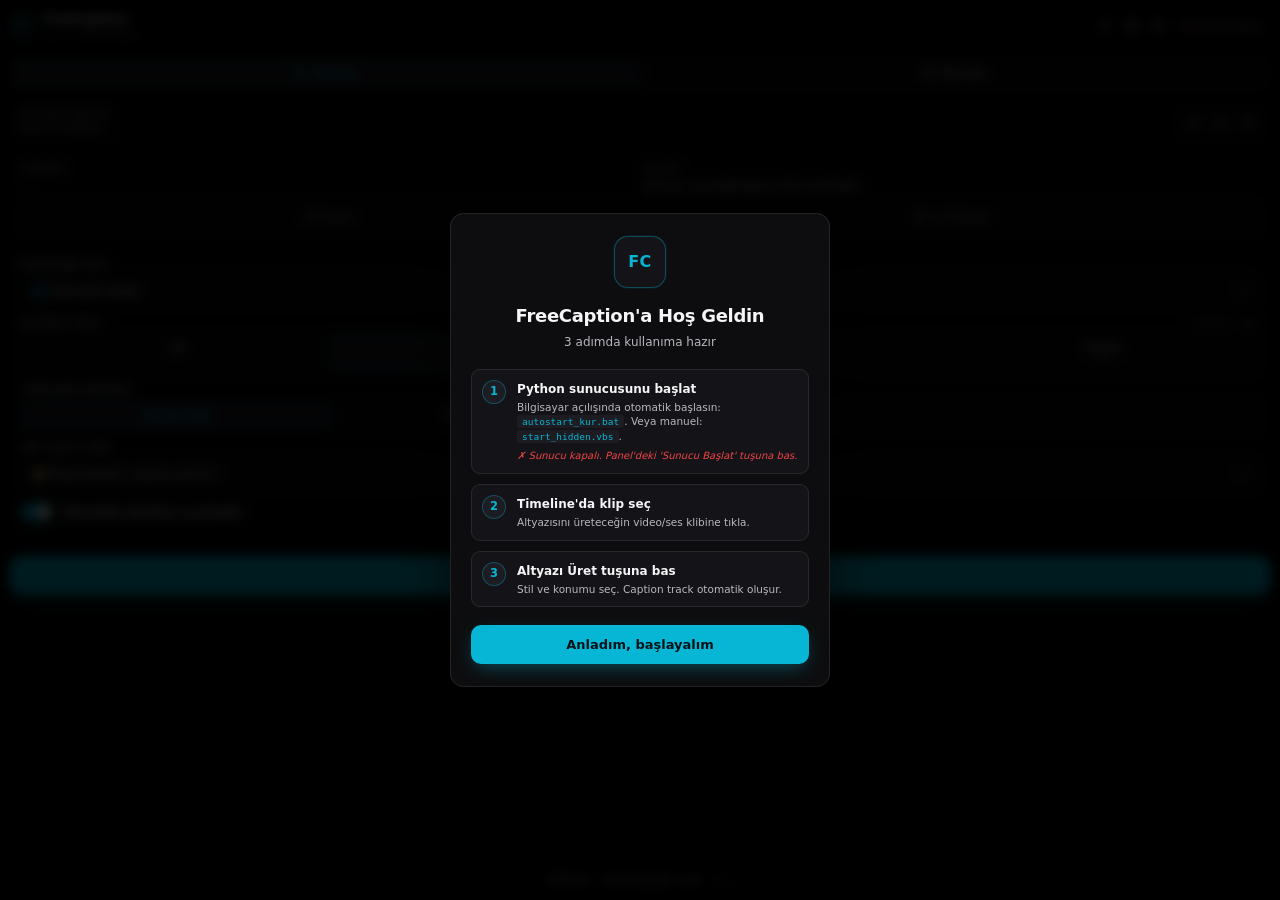
==== cep-plugin/index.html @ e79464dd "feat: FreeCaption v1.0.0 — Premiere Pro Türkçe Whisper altyazı eklentisi İlk kararlı sürüm. Adobe Pr" ====
<!doctype html>
<html lang="tr">
<head>
  <meta charset="utf-8" />
  <title>FreeCaption</title>
  <link rel="stylesheet" href="css/style.css" />
</head>
<body>

  <!-- Onboarding -->
  <div id="onboarding" class="onboarding hidden">
    <div class="onboarding-card">
      <div class="ob-logo">FC</div>
      <h2 class="ob-title">FreeCaption'a Hoş Geldin</h2>
      <p class="ob-sub">3 adımda kullanıma hazır</p>

      <div class="ob-steps">
        <div class="ob-step" id="obStep1">
          <div class="ob-step-num">1</div>
          <div class="ob-step-body">
            <div class="ob-step-title">Python sunucusunu başlat</div>
            <div class="ob-step-desc">Bilgisayar açılışında otomatik başlasın: <code>autostart_kur.bat</code>. Veya manuel: <code>start_hidden.vbs</code>.</div>
            <div class="ob-step-status" id="obStep1Status">Kontrol ediliyor…</div>
          </div>
        </div>
        <div class="ob-step">
          <div class="ob-step-num">2</div>
          <div class="ob-step-body">
            <div class="ob-step-title">Timeline'da klip seç</div>
            <div class="ob-step-desc">Altyazısını üreteceğin video/ses klibine tıkla.</div>
          </div>
        </div>
        <div class="ob-step">
          <div class="ob-step-num">3</div>
          <div class="ob-step-body">
            <div class="ob-step-title">Altyazı Üret tuşuna bas</div>
            <div class="ob-step-desc">Stil ve konumu seç. Caption track otomatik oluşur.</div>
          </div>
        </div>
      </div>

      <button id="obClose" class="ob-cta">Anladım, başlayalım</button>
    </div>
  </div>

  <!-- Ana Panel -->
  <div class="app">

    <!-- Topbar -->
    <header class="topbar">
      <div class="brand">
        <div class="brand-logo">FC</div>
        <div class="brand-text">
          <div class="brand-title">FreeCaption</div>
          <div class="brand-sub">v1.0 · Açık Kaynak</div>
        </div>
      </div>
      <div class="topbar-actions">
        <button id="updateBtn" class="icon-btn" title="Eklentiyi GitHub'dan güncelle">
          <svg width="13" height="13" viewBox="0 0 24 24" fill="none" stroke="currentColor" stroke-width="2.2" stroke-linecap="round" stroke-linejoin="round">
            <polyline points="23 4 23 10 17 10"/>
            <path d="M20.49 15a9 9 0 1 1-2.12-9.36L23 10"/>
          </svg>
        </button>
        <button id="settingsBtn" class="icon-btn" title="Sunucu ayarları (URL + API Key)">
          <svg width="13" height="13" viewBox="0 0 24 24" fill="none" stroke="currentColor" stroke-width="2.2" stroke-linecap="round" stroke-linejoin="round">
            <circle cx="12" cy="12" r="3"/>
            <path d="M19.4 15a1.65 1.65 0 0 0 .33 1.82l.06.06a2 2 0 1 1-2.83 2.83l-.06-.06a1.65 1.65 0 0 0-1.82-.33 1.65 1.65 0 0 0-1 1.51V21a2 2 0 0 1-4 0v-.09A1.65 1.65 0 0 0 9 19.4a1.65 1.65 0 0 0-1.82.33l-.06.06a2 2 0 1 1-2.83-2.83l.06-.06a1.65 1.65 0 0 0 .33-1.82 1.65 1.65 0 0 0-1.51-1H3a2 2 0 0 1 0-4h.09A1.65 1.65 0 0 0 4.6 9a1.65 1.65 0 0 0-.33-1.82l-.06-.06a2 2 0 1 1 2.83-2.83l.06.06a1.65 1.65 0 0 0 1.82.33H9a1.65 1.65 0 0 0 1-1.51V3a2 2 0 0 1 4 0v.09a1.65 1.65 0 0 0 1 1.51 1.65 1.65 0 0 0 1.82-.33l.06-.06a2 2 0 1 1 2.83 2.83l-.06.06a1.65 1.65 0 0 0-.33 1.82V9a1.65 1.65 0 0 0 1.51 1H21a2 2 0 0 1 0 4h-.09a1.65 1.65 0 0 0-1.51 1z"/>
          </svg>
        </button>
        <button id="helpBtn" class="icon-btn" title="Yardım">
          <svg width="14" height="14" viewBox="0 0 24 24" fill="none" stroke="currentColor" stroke-width="2.2" stroke-linecap="round" stroke-linejoin="round">
            <circle cx="12" cy="12" r="10"/>
            <path d="M9.09 9a3 3 0 0 1 5.83 1c0 2-3 3-3 3"/>
            <line x1="12" y1="17" x2="12.01" y2="17"/>
          </svg>
        </button>
        <div id="health" class="health">
          <span class="dot"></span><span id="healthText">…</span>
        </div>
      </div>
    </header>

    <!-- Tab Bar -->
    <nav class="tab-bar">
      <button class="tab-btn is-active" data-tab="create">
        <svg width="13" height="13" viewBox="0 0 24 24" fill="none" stroke="currentColor" stroke-width="2.2" stroke-linecap="round">
          <polygon points="13 2 3 14 12 14 11 22 21 10 12 10 13 2"/>
        </svg>
        Oluştur
      </button>
      <button class="tab-btn" data-tab="style">
        <svg width="13" height="13" viewBox="0 0 24 24" fill="none" stroke="currentColor" stroke-width="2.2" stroke-linecap="round" stroke-linejoin="round">
          <circle cx="13.5" cy="6.5" r=".5"/>
          <circle cx="17.5" cy="10.5" r=".5"/>
          <circle cx="8.5" cy="7.5" r=".5"/>
          <circle cx="6.5" cy="12.5" r=".5"/>
          <path d="M12 2C6.5 2 2 6.5 2 12s4.5 10 10 10c.926 0 1.648-.746 1.648-1.688 0-.437-.18-.835-.437-1.125-.29-.289-.438-.652-.438-1.125a1.64 1.64 0 0 1 1.668-1.668h1.996c3.051 0 5.555-2.503 5.555-5.554C21.965 6.012 17.461 2 12 2z"/>
        </svg>
        Stil Ver
      </button>
    </nav>

    <!-- TAB 1: OLUŞTUR -->
    <div class="tab-panel is-active" id="tab-create">

    <!-- Sunucu kontrol -->
    <section class="card server-card">
      <div class="server-row">
        <div class="server-info">
          <div class="server-label">PYTHON SUNUCU</div>
          <div id="serverStatus" class="server-status">Kontrol ediliyor…</div>
        </div>
        <div class="server-actions">
          <button id="srvStartBtn" class="btn-mini" title="Sunucuyu başlat (start_hidden.vbs)">
            <svg width="11" height="11" viewBox="0 0 24 24" fill="currentColor"><polygon points="5 3 19 12 5 21 5 3"/></svg>
          </button>
          <button id="srvPurgeBtn" class="btn-mini" title="RAM temizle (Whisper'ı unload et)">
            <svg width="11" height="11" viewBox="0 0 24 24" fill="none" stroke="currentColor" stroke-width="2.5">
              <polyline points="3 6 5 6 21 6"/><path d="M19 6l-2 14a2 2 0 0 1-2 2H9a2 2 0 0 1-2-2L5 6"/>
            </svg>
          </button>
          <button id="srvStopBtn" class="btn-mini" title="Sunucuyu kapat">
            <svg width="11" height="11" viewBox="0 0 24 24" fill="currentColor"><rect x="6" y="6" width="12" height="12"/></svg>
          </button>
        </div>
      </div>
    </section>

    <!-- Bilgi kartı -->
    <section class="card sequence-card">
      <div class="info-grid">
        <div class="info-cell">
          <div class="info-label">Sekans</div>
          <div id="seqName" class="info-value">—</div>
        </div>
        <div class="info-cell">
          <div class="info-label">Seçim</div>
          <div id="selInfo" class="info-value">—</div>
        </div>
      </div>
      <div class="row-actions">
        <button id="refreshBtn" class="btn-ghost">
          <svg width="12" height="12" viewBox="0 0 24 24" fill="none" stroke="currentColor" stroke-width="2.5" stroke-linecap="round" stroke-linejoin="round">
            <polyline points="23 4 23 10 17 10"/>
            <path d="M20.49 15a9 9 0 1 1-2.12-9.36L23 10"/>
          </svg>
          Yenile
        </button>
        <button id="clearCaptionBtn" class="btn-ghost">
          <svg width="12" height="12" viewBox="0 0 24 24" fill="none" stroke="currentColor" stroke-width="2.5" stroke-linecap="round" stroke-linejoin="round">
            <polyline points="3 6 5 6 21 6"/>
            <path d="M19 6l-2 14a2 2 0 0 1-2 2H9a2 2 0 0 1-2-2L5 6"/>
          </svg>
          C1 Temizle
        </button>
      </div>
    </section>

    <!-- Ayarlar -->
    <section class="card">
      <div class="field">
        <label class="field-label">Konuşma Dili</label>
        <select id="language">
          <option value="auto" selected>🌐 Otomatik tespit</option>
          <optgroup label="Sık kullanılan">
            <option value="tr">Türkçe</option>
            <option value="en">English</option>
            <option value="de">Deutsch</option>
            <option value="es">Español</option>
            <option value="fr">Français</option>
            <option value="it">Italiano</option>
            <option value="ru">Русский</option>
            <option value="ar">العربية</option>
            <option value="zh">中文</option>
            <option value="ja">日本語</option>
            <option value="ko">한국어</option>
            <option value="pt">Português</option>
          </optgroup>
          <optgroup label="Diğer diller">
            <option value="af">Afrikaans</option>
            <option value="am">አማርኛ (Amharic)</option>
            <option value="as">অসমীয়া (Assamese)</option>
            <option value="az">Azərbaycanca</option>
            <option value="ba">Башҡортса (Bashkir)</option>
            <option value="be">Беларуская</option>
            <option value="bg">Български</option>
            <option value="bn">বাংলা (Bengali)</option>
            <option value="bo">བོད་སྐད་ (Tibetan)</option>
            <option value="br">Brezhoneg</option>
            <option value="bs">Bosanski</option>
            <option value="ca">Català</option>
            <option value="cs">Čeština</option>
            <option value="cy">Cymraeg</option>
            <option value="da">Dansk</option>
            <option value="el">Ελληνικά</option>
            <option value="et">Eesti</option>
            <option value="eu">Euskara</option>
            <option value="fa">فارسی</option>
            <option value="fi">Suomi</option>
            <option value="fo">Føroyskt</option>
            <option value="gl">Galego</option>
            <option value="gu">ગુજરાતી (Gujarati)</option>
            <option value="ha">Hausa</option>
            <option value="haw">ʻŌlelo Hawaiʻi</option>
            <option value="he">עברית</option>
            <option value="hi">हिन्दी</option>
            <option value="hr">Hrvatski</option>
            <option value="ht">Kreyòl ayisyen</option>
            <option value="hu">Magyar</option>
            <option value="hy">Հայերեն</option>
            <option value="id">Bahasa Indonesia</option>
            <option value="is">Íslenska</option>
            <option value="jw">Basa Jawa</option>
            <option value="ka">ქართული</option>
            <option value="kk">Қазақша</option>
            <option value="km">ខ្មែរ (Khmer)</option>
            <option value="kn">ಕನ್ನಡ (Kannada)</option>
            <option value="la">Latina</option>
            <option value="lb">Lëtzebuergesch</option>
            <option value="ln">Lingála</option>
            <option value="lo">ລາວ (Lao)</option>
            <option value="lt">Lietuvių</option>
            <option value="lv">Latviešu</option>
            <option value="mg">Malagasy</option>
            <option value="mi">Māori</option>
            <option value="mk">Македонски</option>
            <option value="ml">മലയാളം (Malayalam)</option>
            <option value="mn">Монгол</option>
            <option value="mr">मराठी (Marathi)</option>
            <option value="ms">Bahasa Melayu</option>
            <option value="mt">Malti</option>
            <option value="my">ဗမာ (Burmese)</option>
            <option value="ne">नेपाली</option>
            <option value="nl">Nederlands</option>
            <option value="nn">Nynorsk</option>
            <option value="no">Norsk</option>
            <option value="oc">Occitan</option>
            <option value="pa">ਪੰਜਾਬੀ (Punjabi)</option>
            <option value="pl">Polski</option>
            <option value="ps">پښتو (Pashto)</option>
            <option value="ro">Română</option>
            <option value="sa">संस्कृतम् (Sanskrit)</option>
            <option value="sd">سنڌي (Sindhi)</option>
            <option value="si">සිංහල (Sinhala)</option>
            <option value="sk">Slovenčina</option>
            <option value="sl">Slovenščina</option>
            <option value="sn">chiShona</option>
            <option value="so">Soomaali</option>
            <option value="sq">Shqip</option>
            <option value="sr">Српски</option>
            <option value="su">Basa Sunda</option>
            <option value="sv">Svenska</option>
            <option value="sw">Kiswahili</option>
            <option value="ta">தமிழ் (Tamil)</option>
            <option value="te">తెలుగు (Telugu)</option>
            <option value="tg">Тоҷикӣ (Tajik)</option>
            <option value="th">ไทย</option>
            <option value="tk">Türkmençe</option>
            <option value="tl">Tagalog</option>
            <option value="tt">Татарча</option>
            <option value="uk">Українська</option>
            <option value="ur">اردو</option>
            <option value="uz">Oʻzbekcha</option>
            <option value="vi">Tiếng Việt</option>
            <option value="yi">ייִדיש</option>
            <option value="yo">Yorùbá</option>
            <option value="yue">粵語 (Cantonese)</option>
          </optgroup>
        </select>
      </div>

      <div class="field">
        <label class="field-label">
          Altyazı Stili
          <span class="field-hint">karakter / satır</span>
        </label>
        <div class="seg-row" id="styleSeg">
          <button type="button" class="seg" data-chars="18">18</button>
          <button type="button" class="seg is-active" data-chars="22">Kısa<small>22</small></button>
          <button type="button" class="seg" data-chars="28">Orta<small>28</small></button>
          <button type="button" class="seg" data-chars="35">Geniş<small>35</small></button>
        </div>
      </div>

      <div class="field">
        <label class="field-label">Timeline Konumu</label>
        <div class="seg-row" id="placementSeg">
          <button type="button" class="seg is-active" data-mode="sequence_start">Sekans Başı</button>
          <button type="button" class="seg" data-mode="playhead">İmleç Konumu</button>
        </div>
      </div>

      <div class="field">
        <label class="field-label">SRT Çıktı Yeri</label>
        <select id="outputDirMode">
          <option value="project" selected>📁 Proje klasörü (.prproj yanına)</option>
          <option value="default">📂 FreeCaption/output klasörü</option>
          <option value="custom">🗂 Özel klasör seç…</option>
        </select>
        <div id="customDirRow" class="custom-dir-row hidden">
          <input type="text" id="customDirInput" placeholder="C:\Users\...\MyFolder" />
          <button type="button" id="customDirBtn" class="btn-mini-icon" title="Klasör seç">📁</button>
        </div>
      </div>

      <label class="toggle">
        <input type="checkbox" id="autoPlace" checked />
        <span class="toggle-track"><span class="toggle-thumb"></span></span>
        <span class="toggle-label">
          <strong>Otomatik timeline'a yerleştir</strong>
        </span>
      </label>
    </section>

    <!-- Ana CTA (sticky) -->
    <div class="cta-sticky">
      <button id="generateBtn" class="btn-primary">
        <svg width="16" height="16" viewBox="0 0 24 24" fill="none" stroke="currentColor" stroke-width="2.2" stroke-linecap="round" stroke-linejoin="round">
          <polygon points="13 2 3 14 12 14 11 22 21 10 12 10 13 2"/>
        </svg>
        <span>Altyazı Üret</span>
      </button>
    </div>

    <!-- İş durumu -->
    <section id="jobBox" class="card job-card hidden">
      <div class="job-head">
        <div id="jobName" class="job-name">—</div>
        <div id="jobStatus" class="badge">—</div>
      </div>
      <div id="jobStage" class="job-stage">—</div>
      <div class="bar"><div id="bar" class="bar-fill"></div></div>
      <div id="jobError" class="error hidden"></div>
    </section>

    </div><!-- /TAB 1 -->

    <!-- TAB 2: STİL VER -->
    <div class="tab-panel" id="tab-style">

      <!-- SRT kaynak -->
      <section class="card">
        <label class="field-label">SRT Kaynağı</label>
        <div class="row-actions">
          <button id="loadFromLastBtn" class="btn-ghost">
            <svg width="12" height="12" viewBox="0 0 24 24" fill="none" stroke="currentColor" stroke-width="2.5" stroke-linecap="round">
              <path d="M21 15v4a2 2 0 0 1-2 2H5a2 2 0 0 1-2-2v-4"/>
              <polyline points="17 8 12 3 7 8"/>
              <line x1="12" y1="3" x2="12" y2="15"/>
            </svg>
            Son üretilen SRT'yi yükle
          </button>
          <button id="loadFromFileBtn" class="btn-ghost">
            <svg width="12" height="12" viewBox="0 0 24 24" fill="none" stroke="currentColor" stroke-width="2.5" stroke-linecap="round">
              <path d="M13 2H6a2 2 0 0 0-2 2v16a2 2 0 0 0 2 2h12a2 2 0 0 0 2-2V9z"/>
              <polyline points="13 2 13 9 20 9"/>
            </svg>
            Dosya seç…
          </button>
        </div>
        <div id="srtInfo" class="srt-info">
          <span class="srt-info-dim">SRT yüklenmedi · Tab 1'de üretin veya dosya seçin</span>
        </div>
      </section>

      <!-- Hazır presetler -->
      <section class="card">
        <label class="field-label">Hazır Stil</label>
        <div class="preset-grid">
          <button class="preset-btn" data-preset="tiktok">
            <strong>TikTok</strong>
            <small>Sarı karaoke</small>
          </button>
          <button class="preset-btn" data-preset="classic">
            <strong>Klasik</strong>
            <small>Beyaz + arka plan</small>
          </button>
          <button class="preset-btn" data-preset="minimal">
            <strong>Minimal</strong>
            <small>Sade fade</small>
          </button>
          <button class="preset-btn" data-preset="bold">
            <strong>Kalın</strong>
            <small>Pop scale</small>
          </button>
        </div>
      </section>

      <!-- Canvas Preview (sticky) - Aspect toggle ile tek büyük canvas -->
      <section class="card preview-card sticky-preview">
        <div class="preview-head">
          <div class="aspect-seg" id="aspectSeg" role="tablist" aria-label="Önizleme oranı">
            <button class="aspect-btn is-active" data-aspect="16:9" title="Yatay">
              <svg width="14" height="10" viewBox="0 0 16 9" fill="none" stroke="currentColor" stroke-width="1.5"><rect x="0.5" y="0.5" width="15" height="8" rx="1"/></svg>
              <span>16:9</span>
            </button>
            <button class="aspect-btn" data-aspect="9:16" title="Dikey">
              <svg width="9" height="14" viewBox="0 0 9 16" fill="none" stroke="currentColor" stroke-width="1.5"><rect x="0.5" y="0.5" width="8" height="15" rx="1"/></svg>
              <span>9:16</span>
            </button>
          </div>
          <div class="preview-controls">
            <button id="previewPlayBtn" class="btn-ghost btn-icon-only" title="Oynat/Duraklat">
              <svg id="playIcon" width="10" height="10" viewBox="0 0 24 24" fill="currentColor"><polygon points="5 3 19 12 5 21 5 3"/></svg>
            </button>
            <input id="previewTime" type="range" min="0" max="100" value="0" step="0.1" />
            <span id="previewTimeLabel" class="preview-time">0:00</span>
          </div>
        </div>
        <div class="preview-frame preview-single" id="previewFrame">
          <canvas id="previewCanvas" width="1920" height="1080"></canvas>
          <div class="frame-handle" id="frameHandleH" title="Sürükleyerek pozisyon ayarla"></div>
        </div>
      </section>

      <!-- Animasyon -->
      <section class="card">
        <label class="field-label">Animasyon</label>
        <div class="anim-grid" id="animPresetSeg">
          <button class="anim-btn is-active" data-preset="karaoke">
            <strong>Karaoke</strong><small>Vurgulu</small>
          </button>
          <button class="anim-btn" data-preset="fade">
            <strong>Fade</strong><small>Yumuşak</small>
          </button>
          <button class="anim-btn" data-preset="pop">
            <strong>Pop</strong><small>Scale</small>
          </button>
          <button class="anim-btn" data-preset="typewriter">
            <strong>Type</strong><small>Sıralı</small>
          </button>
          <button class="anim-btn" data-preset="bounce">
            <strong>Bounce</strong><small>Zıplama</small>
          </button>
        </div>
        <label class="field-label" style="margin-top:10px">Vurgu Rengi (Karaoke)</label>
        <input type="color" id="highlightColor" value="#06b6d4" class="color-input" />
      </section>

      <!-- Font ayarları -->
      <section class="card">
        <label class="field-label">Yazı</label>
        <div class="field-row">
          <div class="field-col">
            <small class="field-mini-label">Font</small>
            <div class="combobox" id="fontCombo">
              <input type="text" id="styleFontFamily" value="Inter" placeholder="Font seç veya ara…" autocomplete="off" spellcheck="false" />
              <button type="button" class="combo-toggle" id="fontComboToggle" aria-label="Liste aç">
                <svg width="10" height="10" viewBox="0 0 24 24" fill="none" stroke="currentColor" stroke-width="2.5" stroke-linecap="round" stroke-linejoin="round"><polyline points="6 9 12 15 18 9"/></svg>
              </button>
              <ul class="combo-list hidden" id="fontComboList" role="listbox"></ul>
            </div>
          </div>
          <div class="field-col" style="max-width:90px">
            <small class="field-mini-label">Boyut</small>
            <input id="styleFontSize" type="number" min="20" max="200" value="64" step="2" />
          </div>
          <div class="field-col" style="max-width:90px">
            <small class="field-mini-label">Ağırlık</small>
            <select id="styleFontWeight">
              <option value="400">400</option>
              <option value="500">500</option>
              <option value="600">600</option>
              <option value="700">700</option>
              <option value="800" selected>800</option>
              <option value="900">900</option>
            </select>
          </div>
        </div>
        <div class="field-row" style="margin-top:10px">
          <div class="field-col">
            <small class="field-mini-label">Renk</small>
            <input type="color" id="styleTextColor" value="#ffffff" class="color-input" />
          </div>
          <div class="field-col">
            <small class="field-mini-label">Dönüşüm</small>
            <select id="styleTextTransform">
              <option value="none" selected>Normal</option>
              <option value="uppercase">BÜYÜK HARF</option>
              <option value="lowercase">küçük harf</option>
            </select>
          </div>
        </div>
      </section>

      <!-- Stroke -->
      <section class="card collapsible">
        <button class="section-head" data-target="strokeBody">
          <label class="toggle inline-toggle" onclick="event.stopPropagation()">
            <input type="checkbox" id="strokeEnabled" checked />
            <span class="toggle-track"><span class="toggle-thumb"></span></span>
          </label>
          <strong>Çerçeve (Stroke)</strong>
          <span class="chevron">▾</span>
        </button>
        <div id="strokeBody" class="section-body">
          <div class="field-row">
            <div class="field-col" style="max-width:90px">
              <small class="field-mini-label">Renk</small>
              <input type="color" id="strokeColor" value="#000000" class="color-input" />
            </div>
            <div class="field-col" style="max-width:90px">
              <small class="field-mini-label">Kalınlık</small>
              <input id="strokeWidth" type="number" min="0" max="20" value="4" />
            </div>
            <div class="field-col">
              <small class="field-mini-label">Opaklık <span id="strokeOpacityVal" class="slider-val">100%</span></small>
              <input id="strokeOpacity" type="range" min="0" max="1" step="0.05" value="1" class="slider" />
            </div>
          </div>
        </div>
      </section>

      <!-- Shadow -->
      <section class="card collapsible">
        <button class="section-head" data-target="shadowBody">
          <label class="toggle inline-toggle" onclick="event.stopPropagation()">
            <input type="checkbox" id="shadowEnabled" checked />
            <span class="toggle-track"><span class="toggle-thumb"></span></span>
          </label>
          <strong>Gölge</strong>
          <span class="chevron">▾</span>
        </button>
        <div id="shadowBody" class="section-body">
          <div class="field-row">
            <div class="field-col" style="max-width:90px">
              <small class="field-mini-label">Renk</small>
              <input type="color" id="shadowColor" value="#000000" class="color-input" />
            </div>
            <div class="field-col" style="max-width:90px">
              <small class="field-mini-label">Blur</small>
              <input id="shadowBlur" type="number" min="0" max="50" value="8" />
            </div>
            <div class="field-col" style="max-width:80px">
              <small class="field-mini-label">Y</small>
              <input id="shadowOffsetY" type="number" min="-50" max="50" value="2" />
            </div>
          </div>
          <div class="field-row" style="margin-top:8px">
            <div class="field-col">
              <small class="field-mini-label">Opaklık <span id="shadowOpacityVal" class="slider-val">60%</span></small>
              <input id="shadowOpacity" type="range" min="0" max="1" step="0.05" value="0.6" class="slider" />
            </div>
          </div>
        </div>
      </section>

      <!-- Background -->
      <section class="card collapsible">
        <button class="section-head" data-target="bgBody">
          <label class="toggle inline-toggle" onclick="event.stopPropagation()">
            <input type="checkbox" id="backgroundEnabled" />
            <span class="toggle-track"><span class="toggle-thumb"></span></span>
          </label>
          <strong>Arka Plan</strong>
          <span class="chevron">▾</span>
        </button>
        <div id="bgBody" class="section-body">
          <div class="field-row">
            <div class="field-col" style="max-width:90px">
              <small class="field-mini-label">Renk</small>
              <input type="color" id="backgroundColor" value="#000000" class="color-input" />
            </div>
            <div class="field-col">
              <small class="field-mini-label">Opaklık <span id="backgroundOpacityVal" class="slider-val">55%</span></small>
              <input id="backgroundOpacity" type="range" min="0" max="1" step="0.05" value="0.55" class="slider" />
            </div>
          </div>
          <div class="field-row" style="margin-top:8px">
            <div class="field-col">
              <small class="field-mini-label">Padding <span id="backgroundPaddingVal" class="slider-val">18px</span></small>
              <input id="backgroundPadding" type="range" min="0" max="60" step="1" value="18" class="slider" />
            </div>
            <div class="field-col">
              <small class="field-mini-label">Köşe <span id="backgroundRadiusVal" class="slider-val">12px</span></small>
              <input id="backgroundRadius" type="range" min="0" max="50" step="1" value="12" class="slider" />
            </div>
          </div>
        </div>
      </section>

      <!-- Pozisyon -->
      <section class="card">
        <label class="field-label">Pozisyon</label>

        <!-- Hızlı presetler -->
        <div class="pos-preset-grid">
          <button class="pos-preset" data-y="0.10" title="Üst (Reels üstü)">
            <span class="pos-icon"><span class="pos-bar" style="top:10%"></span></span>
            <small>Üst</small>
          </button>
          <button class="pos-preset" data-y="0.28" title="Orta-Üst">
            <span class="pos-icon"><span class="pos-bar" style="top:28%"></span></span>
            <small>Üst-Orta</small>
          </button>
          <button class="pos-preset" data-y="0.50" title="Tam Orta">
            <span class="pos-icon"><span class="pos-bar" style="top:50%"></span></span>
            <small>Orta</small>
          </button>
          <button class="pos-preset" data-y="0.72" title="Orta-Alt">
            <span class="pos-icon"><span class="pos-bar" style="top:72%"></span></span>
            <small>Alt-Orta</small>
          </button>
          <button class="pos-preset is-active" data-y="0.85" title="Alt (Standart)">
            <span class="pos-icon"><span class="pos-bar" style="top:85%"></span></span>
            <small>Alt</small>
          </button>
          <button class="pos-preset" data-y="0.92" title="Çok Alt (Safe area)">
            <span class="pos-icon"><span class="pos-bar" style="top:92%"></span></span>
            <small>En Alt</small>
          </button>
        </div>

        <!-- İnce ayar slider'ları -->
        <div class="field-row" style="margin-top:14px">
          <div class="field-col">
            <small class="field-mini-label">Dikey konum <span id="positionYVal" class="slider-val">85%</span></small>
            <input id="positionY" type="range" min="0" max="1" step="0.01" value="0.85" class="slider" />
          </div>
        </div>
        <div class="field-row" style="margin-top:8px">
          <div class="field-col">
            <small class="field-mini-label">Yatay konum <span id="positionXVal" class="slider-val">50%</span></small>
            <input id="positionX" type="range" min="0" max="1" step="0.01" value="0.5" class="slider" />
          </div>
          <div class="field-col" style="max-width:110px">
            <small class="field-mini-label">Hizala</small>
            <select id="textAlign">
              <option value="left">Sol</option>
              <option value="center" selected>Orta</option>
              <option value="right">Sağ</option>
            </select>
          </div>
        </div>

        <p class="field-hint" style="margin-top:10px">
          💡 Önizleme alanındaki yatay <b>tutamağı</b> sürükleyerek de pozisyon ayarlayabilirsin.
        </p>
      </section>

      <!-- Export FPS Seçimi -->
      <section class="card collapsible">
        <button class="section-head" data-target="exportFpsBody">
          <strong>PNG İmport FPS</strong>
          <span class="chevron">▾</span>
        </button>
        <div id="exportFpsBody" class="section-body">
          <div class="field-row">
            <div class="field-col">
              <small class="field-mini-label">Frame Rate (Premiere preference ile EŞLEŞMELİ)</small>
              <select id="exportFps">
                <option value="auto">Otomatik (sekans fps)</option>
                <option value="23.976">23.976</option>
                <option value="24">24</option>
                <option value="25">25</option>
                <option value="29.97">29.97</option>
                <option value="30" selected>30</option>
                <option value="50">50</option>
                <option value="59.94">59.94</option>
                <option value="60">60</option>
              </select>
            </div>
          </div>
          <p class="field-hint">
            ⚠ Premiere'in PNG dizisi default fps'i ile <b>aynı olmalı</b>.<br>
            Kontrol: <b>Edit → Preferences → Media → Indeterminate Media Timebase</b>.<br>
            Eşleşmezse altyazılar zamanla kayar (çoğu Premiere'de default 25).
          </p>
        </div>
      </section>

      <!-- Export (sticky) -->
      <div class="cta-sticky">
        <button id="exportBtn" class="btn-primary" disabled>
          <svg width="16" height="16" viewBox="0 0 24 24" fill="none" stroke="currentColor" stroke-width="2.2" stroke-linecap="round" stroke-linejoin="round">
            <path d="M21 15v4a2 2 0 0 1-2 2H5a2 2 0 0 1-2-2v-4"/>
            <polyline points="7 10 12 15 17 10"/>
            <line x1="12" y1="15" x2="12" y2="3"/>
          </svg>
          <span>PNG Sequence Export</span>
        </button>
        <div id="exportInfo" class="export-info hidden"></div>
      </div>

    </div><!-- /TAB 2 -->

    <!-- Footer -->
    <footer class="foot">
      <a href="https://github.com/emrekazak/FreeCaption" id="ghLink" class="foot-link">GitHub</a>
      <span class="sep">·</span>
      <a href="https://emrekazak.com" id="webLink" class="foot-link">emrekazak.com</a>
      <span class="sep">·</span>
      <span class="foot-version">v1.0</span>
    </footer>

  </div>

  <script src="js/CSInterface.js"></script>
  <script src="js/style/defaults.js"></script>
  <script src="js/style/parser.js"></script>
  <script src="js/style/renderer.js"></script>
  <script src="js/app.js"></script>
  <script src="js/style/tab-style.js"></script>
</body>
</html>
---- cep-plugin/css/style.css ----
/* FreeCaption - CEP Panel
   Premium dark UI · v1.0
   Tasarım dili: sade, profesyonel, hızlı erişim. */

* { box-sizing: border-box; margin: 0; padding: 0; }

:root {
  --bg-0: #000000;
  --bg-1: #0d0d0f;
  --bg-2: #141418;
  --bg-3: #1c1c22;
  --border: rgba(255,255,255,0.09);
  --border-hover: rgba(255,255,255,0.18);
  --text: #f5f5f7;
  --text-dim: #b8b8c0;          /* gri yerine daha açık - okunaklı */
  --text-faint: #8a8a93;        /* eski text-dim seviyesi */
  /* Tek accent: cyan. Mor kaldirildi. */
  --accent-1: #06b6d4;
  --accent-2: #06b6d4;
  --accent-soft: rgba(6,182,212,0.12);
  --success: #22c55e;
  --warning: #eab308;
  --error: #ef4444;
}

html, body {
  height: 100%;
  background: var(--bg-0);
  color: var(--text);
  font-family: "Inter", -apple-system, "Segoe UI", system-ui, sans-serif;
  font-size: 12.5px;
  line-height: 1.5;
  overflow: hidden;
  -webkit-font-smoothing: antialiased;
}

/* === APP === */
.app {
  display: flex;
  flex-direction: column;
  height: 100vh;
  padding: 10px;
  gap: 8px;
  overflow-y: auto;
  overflow-x: hidden;
  background: var(--bg-0);
}

/* === TOPBAR === */
.topbar {
  display: flex;
  align-items: center;
  justify-content: space-between;
  padding-bottom: 6px;
  border-bottom: 1px solid var(--border);
}
.brand { display: flex; align-items: center; gap: 8px; min-width: 0; }
.brand-logo {
  width: 26px; height: 26px;
  border-radius: 7px;
  background: var(--bg-2);
  border: 1px solid rgba(6,182,212,0.35);
  display: flex; align-items: center; justify-content: center;
  font-weight: 700;
  font-size: 10px;
  color: #06b6d4;
  letter-spacing: 0.3px;
  box-shadow:
    0 0 0 1px rgba(6,182,212,0.1),
    inset 0 1px 0 rgba(255,255,255,0.04);
}
.brand-text { min-width: 0; }
.brand-title { font-weight: 700; font-size: 12.5px; letter-spacing: -0.1px; }
.brand-sub {
  font-size: 8.5px;
  color: var(--text-faint);
  text-transform: uppercase;
  letter-spacing: 0.08em;
  margin-top: 0px;
}

.topbar-actions { display: flex; align-items: center; gap: 5px; }
.icon-btn {
  width: 22px; height: 22px;
  border-radius: 50%;
  background: transparent;
  border: 1px solid var(--border);
  color: var(--text-dim);
  font-size: 11px;
  cursor: pointer;
  font-family: inherit;
  display: flex; align-items: center; justify-content: center;
  transition: all 0.15s ease;
}
.icon-btn:hover {
  border-color: var(--accent-1);
  color: var(--text);
  background: rgba(6,182,212,0.18);
}

.health {
  display: inline-flex;
  align-items: center;
  gap: 5px;
  font-size: 9.5px;
  color: var(--text-dim);
  white-space: nowrap;
  padding: 3px 8px;
  border: 1px solid var(--border);
  border-radius: 999px;
  background: rgba(255,255,255,0.02);
}
.health .dot {
  width: 6px; height: 6px;
  border-radius: 50%;
  background: var(--text-faint);
  transition: all 0.2s ease;
}
.health.ok .dot { background: var(--success); box-shadow: 0 0 8px rgba(34,197,94,0.7); }
.health.err .dot { background: var(--error); }

/* === CARD === */
.card {
  background: rgba(255,255,255,0.025);
  border: 1px solid var(--border);
  border-radius: 10px;
  padding: 9px 10px;
  transition: border-color 0.15s ease;
}
.card:hover { border-color: var(--border-hover); }
.card + .card { /* otomatik küçük dikey aralık */ }

.sequence-card .info-grid {
  display: grid;
  grid-template-columns: 1fr 1fr;
  gap: 8px;
  margin-bottom: 7px;
}
.info-cell { min-width: 0; }
.info-label {
  font-size: 9px;
  text-transform: uppercase;
  letter-spacing: 0.08em;
  color: var(--text-faint);
  margin-bottom: 2px;
  font-weight: 600;
}
.info-value {
  font-size: 11.5px;
  font-weight: 500;
  color: var(--text);
  overflow: hidden;
  text-overflow: ellipsis;
  white-space: nowrap;
}

.row-actions { display: flex; gap: 6px; }
.btn-ghost {
  flex: 1;
  display: inline-flex; align-items: center; justify-content: center;
  gap: 6px;
  background: var(--bg-1);
  border: 1px solid var(--border);
  color: var(--text-dim);
  font-size: 10.5px;
  font-family: inherit;
  font-weight: 500;
  padding: 7px 10px;
  border-radius: 8px;
  cursor: pointer;
  transition: all 0.18s cubic-bezier(0.4, 0, 0.2, 1);
  position: relative;
  overflow: hidden;
}
.btn-ghost::before {
  content: "";
  position: absolute;
  inset: 0;
  background: linear-gradient(135deg, rgba(6,182,212,0.18), rgba(6,182,212,0.08));
  opacity: 0;
  transition: opacity 0.18s ease;
}
.btn-ghost:hover {
  border-color: rgba(6,182,212,0.18);
  color: var(--text);
  transform: translateY(-1px);
  box-shadow: 0 4px 12px -2px rgba(6,182,212,0.18);
}
.btn-ghost:hover::before { opacity: 1; }
.btn-ghost:active { transform: translateY(0); }
.btn-ghost svg { flex-shrink: 0; position: relative; z-index: 1; }
.btn-ghost > * { position: relative; z-index: 1; }

/* === FORM === */
.field { margin-bottom: 10px; }
.field:last-child { margin-bottom: 0; }
.field-label {
  display: flex;
  align-items: baseline;
  justify-content: space-between;
  font-size: 9.5px;
  text-transform: uppercase;
  letter-spacing: 0.08em;
  color: var(--text-dim);
  margin-bottom: 4px;
  font-weight: 600;
}
.field-hint {
  font-size: 9px;
  color: var(--text-faint);
  font-weight: 500;
  text-transform: none;
  letter-spacing: 0;
}

select {
  width: 100%;
  background: var(--bg-1);
  color: var(--text);
  border: 1px solid var(--border);
  padding: 7px 10px;
  border-radius: 7px;
  font-size: 11.5px;
  font-family: inherit;
  font-weight: 500;
  outline: none;
  cursor: pointer;
  appearance: none;
  background-image: url("data:image/svg+xml;charset=UTF-8,%3csvg xmlns='http://www.w3.org/2000/svg' viewBox='0 0 24 24' fill='none' stroke='%239098a8' stroke-width='2.5' stroke-linecap='round'%3e%3cpath d='M6 9l6 6 6-6'/%3e%3c/svg%3e");
  background-repeat: no-repeat;
  background-position: right 10px center;
  background-size: 12px;
  padding-right: 32px;
  transition: all 0.15s ease;
}
select:hover { border-color: rgba(6,182,212,0.18); }
select:focus {
  border-color: var(--accent-1);
  box-shadow: 0 0 0 3px rgba(6,182,212,0.18);
}
select option { background: var(--bg-1); color: var(--text); }

/* === SEGMENTED PICKER === */
.seg-row {
  display: grid;
  grid-template-columns: repeat(4, 1fr);
  gap: 3px;
  background: var(--bg-1);
  border: 1px solid var(--border);
  border-radius: 7px;
  padding: 2px;
}
.seg {
  background: transparent;
  border: 0;
  color: var(--text-dim);
  font-size: 10.5px;
  font-family: inherit;
  font-weight: 600;
  cursor: pointer;
  padding: 5px 3px;
  border-radius: 5px;
  transition: all 0.15s ease;
  display: flex;
  flex-direction: column;
  align-items: center;
  gap: 0px;
  line-height: 1.1;
}
.seg small { font-size: 8.5px; font-weight: 500; opacity: 0.7; }
.seg:hover { color: var(--text); background: rgba(255,255,255,0.05); }
.seg.is-active {
  background: var(--bg-3);
  color: #06b6d4;
  border: 1px solid rgba(6,182,212,0.4);
  box-shadow:
    0 0 0 1px rgba(6,182,212,0.15),
    inset 0 1px 0 rgba(255,255,255,0.04);
}
.seg.is-active small { opacity: 0.7; color: #06b6d4; }

.hint-row {
  display: flex;
  align-items: center;
  gap: 6px;
  margin-top: 7px;
  font-size: 10px;
  color: var(--text-faint);
  line-height: 1.4;
}
.hint-row .ic { color: var(--accent-1); font-size: 8px; }
.hint-bullet {
  width: 5px; height: 5px;
  border-radius: 50%;
  background: linear-gradient(135deg, var(--accent-1), var(--accent-2));
  flex-shrink: 0;
  box-shadow: 0 0 6px rgba(6,182,212,0.18);
}

/* Custom dir row */
.custom-dir-row {
  display: flex;
  gap: 6px;
  margin-top: 6px;
}
.custom-dir-row input {
  flex: 1;
  background: var(--bg-1);
  color: var(--text);
  border: 1px solid var(--border);
  padding: 8px 10px;
  border-radius: 8px;
  font-size: 11px;
  font-family: inherit;
  outline: none;
  transition: border-color 0.15s ease;
}
.custom-dir-row input:focus {
  border-color: var(--accent-1);
  box-shadow: 0 0 0 3px rgba(6,182,212,0.18);
}
.btn-mini-icon {
  background: var(--bg-1);
  border: 1px solid var(--border);
  color: var(--text-dim);
  padding: 0 10px;
  border-radius: 8px;
  cursor: pointer;
  font-size: 13px;
  transition: all 0.15s ease;
}
.btn-mini-icon:hover {
  background: rgba(6,182,212,0.18);
  border-color: rgba(6,182,212,0.18);
}

.foot-version { color: var(--text-faint); font-size: 9px; }

/* === TOGGLE === */
.toggle {
  display: flex;
  align-items: center;
  gap: 10px;
  cursor: pointer;
  user-select: none;
  padding: 4px 0;
}
.toggle input { display: none; }
.toggle-track {
  position: relative;
  display: inline-block;
  width: 32px;
  height: 18px;
  background: var(--bg-2);
  border-radius: 999px;
  transition: all 0.2s ease;
  flex-shrink: 0;
}
.toggle-thumb {
  position: absolute;
  top: 2px;
  left: 2px;
  width: 14px;
  height: 14px;
  background: #fff;
  border-radius: 50%;
  transition: transform 0.2s ease;
  box-shadow: 0 2px 4px rgba(0,0,0,0.4);
}
.toggle input:checked + .toggle-track {
  background: #06b6d4;
}
.toggle input:checked + .toggle-track .toggle-thumb {
  transform: translateX(14px);
}
.toggle-label { display: flex; flex-direction: column; gap: 0px; line-height: 1.2; }
.toggle-label strong { font-size: 11px; font-weight: 600; color: var(--text); }
.toggle-label small { font-size: 9.5px; color: var(--text-faint); font-weight: 400; }

/* === PRIMARY BUTTON (sade siyah + cyan) === */
.btn-primary {
  display: flex;
  align-items: center;
  justify-content: center;
  gap: 8px;
  width: 100%;
  background: #06b6d4;
  color: #001318;
  border: 0;
  padding: 11px 14px;
  border-radius: 10px;
  font-size: 13px;
  font-weight: 700;
  font-family: inherit;
  letter-spacing: 0.2px;
  cursor: pointer;
  position: relative;
  overflow: hidden;
  box-shadow:
    0 0 0 1px rgba(255,255,255,0.05) inset,
    0 8px 24px -8px rgba(6,182,212,0.5);
  transition: all 0.2s cubic-bezier(0.4, 0, 0.2, 1);
}

/* Sticky alt CTA — Üret / PNG Export butonu en altta sabit */
.cta-sticky {
  position: sticky;
  bottom: -2px;
  z-index: 40;
  margin-top: 6px;
  padding: 8px 0 6px;
  background: linear-gradient(180deg, rgba(0,0,0,0) 0%, rgba(0,0,0,0.85) 35%, rgba(0,0,0,0.96) 100%);
  backdrop-filter: blur(8px);
  -webkit-backdrop-filter: blur(8px);
}
.btn-primary::after {
  content: "";
  position: absolute;
  top: 0; left: -100%;
  width: 100%; height: 100%;
  background: linear-gradient(90deg, transparent, rgba(255,255,255,0.25), transparent);
  transition: left 0.6s ease;
}
.btn-primary:hover {
  background: #22d3ee;
  transform: translateY(-1px);
  box-shadow:
    0 0 0 1px rgba(255,255,255,0.1) inset,
    0 14px 32px -8px rgba(6,182,212,0.65);
}
.btn-primary:hover::after { left: 100%; }
.btn-primary:active { transform: translateY(0); transition-duration: 0.1s; }
.btn-primary:disabled {
  opacity: 0.45;
  cursor: wait;
  transform: none;
  background: var(--bg-2);
  color: var(--text-faint);
  box-shadow: none;
}
.btn-primary > * { position: relative; z-index: 1; }
.btn-icon { font-size: 16px; }

/* === JOB CARD === */
.job-card { animation: slideIn 0.25s ease; }
@keyframes slideIn {
  from { opacity: 0; transform: translateY(6px); }
  to { opacity: 1; transform: translateY(0); }
}
.job-head {
  display: flex;
  align-items: center;
  justify-content: space-between;
  gap: 8px;
  margin-bottom: 5px;
}
.job-name {
  font-size: 12px;
  font-weight: 600;
  overflow: hidden;
  text-overflow: ellipsis;
  white-space: nowrap;
  min-width: 0;
  flex: 1;
}
.badge {
  font-size: 9.5px;
  font-weight: 700;
  text-transform: uppercase;
  letter-spacing: 0.05em;
  padding: 3px 9px;
  border-radius: 999px;
  background: rgba(6,182,212,0.18);
  color: #c4b5fd;
  border: 1px solid rgba(6,182,212,0.18);
  white-space: nowrap;
}
.badge.done {
  background: rgba(34,197,94,0.15);
  color: #86efac;
  border-color: rgba(34,197,94,0.3);
}
.badge.error {
  background: rgba(239,68,68,0.15);
  color: #fca5a5;
  border-color: rgba(239,68,68,0.3);
}
.job-stage { font-size: 10.5px; color: var(--text-dim); margin-bottom: 8px; }

.bar {
  height: 4px;
  background: rgba(255,255,255,0.06);
  border-radius: 999px;
  overflow: hidden;
  position: relative;
}
.bar-fill {
  height: 100%;
  width: 0%;
  background: linear-gradient(90deg, var(--accent-1), var(--accent-2));
  border-radius: 999px;
  transition: width 0.3s ease;
  box-shadow: 0 0 10px rgba(6,182,212,0.18);
}
.bar.indet .bar-fill {
  width: 30%;
  animation: indet 1.4s ease-in-out infinite;
}
@keyframes indet {
  0% { margin-left: -30%; }
  100% { margin-left: 100%; }
}

/* === ERROR === */
.error {
  background: rgba(234,179,8,0.10);
  border: 1px solid rgba(234,179,8,0.35);
  color: #fde68a;
  padding: 10px 11px;
  border-radius: 8px;
  font-size: 11px;
  margin-top: 9px;
  line-height: 1.55;
  word-break: break-word;
  white-space: pre-wrap;
  max-height: 200px;
  overflow-y: auto;
  font-family: ui-monospace, Consolas, monospace;
}

/* === FOOTER === */
.foot {
  margin-top: auto;
  padding-top: 12px;
  border-top: 1px solid var(--border);
  text-align: center;
}
.foot-row {
  font-size: 10px;
  color: var(--text-faint);
  display: flex;
  align-items: center;
  justify-content: center;
  gap: 8px;
}
.foot-link { color: var(--text-dim); text-decoration: none; transition: color 0.15s ease; }
.foot-link:hover { color: var(--accent-1); }
.sep { opacity: 0.4; }

/* === ONBOARDING === */
.onboarding {
  position: fixed;
  inset: 0;
  z-index: 1000;
  background: rgba(0,0,0,0.85);
  backdrop-filter: blur(6px);
  display: flex;
  align-items: center;
  justify-content: center;
  padding: 14px;
}
.onboarding-card {
  background: var(--bg-1);
  border: 1px solid var(--border);
  border-radius: 14px;
  padding: 22px 20px;
  max-width: 380px;
  width: 100%;
  box-shadow: 0 20px 60px rgba(0,0,0,0.6);
}
.ob-logo {
  width: 52px; height: 52px;
  border-radius: 14px;
  background: var(--bg-2);
  border: 1px solid rgba(6,182,212,0.35);
  display: flex; align-items: center; justify-content: center;
  font-size: 16px;
  font-weight: 800;
  color: #06b6d4;
  letter-spacing: 0.5px;
  margin: 0 auto 14px;
  box-shadow: 0 0 0 1px rgba(6,182,212,0.08);
}
.ob-title { text-align: center; font-size: 18px; font-weight: 700; margin-bottom: 4px; letter-spacing: -0.3px; }
.ob-sub { text-align: center; font-size: 12px; color: var(--text-dim); margin-bottom: 18px; }
.ob-steps { display: flex; flex-direction: column; gap: 10px; margin-bottom: 18px; }
.ob-step {
  display: flex; gap: 11px;
  padding: 10px;
  background: var(--bg-2);
  border: 1px solid var(--border);
  border-radius: 9px;
}
.ob-step-num {
  width: 24px; height: 24px;
  border-radius: 50%;
  background: var(--bg-3);
  border: 1px solid rgba(6,182,212,0.35);
  color: #06b6d4;
  display: flex; align-items: center; justify-content: center;
  font-weight: 700;
  font-size: 11.5px;
  flex-shrink: 0;
}
.ob-step-body { flex: 1; min-width: 0; }
.ob-step-title { font-size: 12px; font-weight: 600; margin-bottom: 2px; }
.ob-step-desc { font-size: 10.5px; color: var(--text-dim); line-height: 1.4; }
.ob-step-desc code {
  background: var(--bg-3);
  padding: 1px 5px;
  border-radius: 3px;
  font-size: 9.5px;
  color: #c4b5fd;
}
.ob-step-status { font-size: 10px; color: var(--text-faint); margin-top: 4px; font-style: italic; }
.ob-step-status.ok { color: var(--success); }
.ob-step-status.err { color: var(--error); }

.ob-cta {
  width: 100%;
  background: #06b6d4;
  color: #001318;
  border: 0;
  padding: 12px;
  border-radius: 10px;
  font-size: 13px;
  font-weight: 700;
  font-family: inherit;
  cursor: pointer;
  transition: all 0.18s ease;
  box-shadow: 0 6px 20px -6px rgba(6,182,212,0.5);
}
.ob-cta:hover {
  background: #22d3ee;
  transform: translateY(-1px);
}
.ob-step-desc code {
  background: var(--bg-3);
  padding: 1px 5px;
  border-radius: 3px;
  font-size: 9.5px;
  color: #06b6d4;
}

/* === TAB BAR === */
.tab-bar {
  display: grid;
  grid-template-columns: 1fr 1fr;
  gap: 3px;
  background: var(--bg-1);
  border: 1px solid var(--border);
  border-radius: 8px;
  padding: 3px;
  margin-bottom: 2px;
}
.tab-btn {
  display: inline-flex;
  align-items: center;
  justify-content: center;
  gap: 6px;
  background: transparent;
  border: 0;
  color: var(--text-dim);
  font-size: 11px;
  font-family: inherit;
  font-weight: 600;
  padding: 6px 8px;
  border-radius: 6px;
  cursor: pointer;
  transition: all 0.18s ease;
  position: relative;
}
.tab-btn:hover {
  color: var(--text);
  background: rgba(255,255,255,0.03);
}
.tab-btn.is-active {
  background: var(--bg-3);
  color: #06b6d4;
  box-shadow: 0 0 0 1px rgba(6,182,212,0.3) inset;
}
.tab-btn svg { flex-shrink: 0; }
.tab-badge {
  font-size: 8.5px;
  font-weight: 700;
  padding: 1px 5px;
  border-radius: 4px;
  background: rgba(234,179,8,0.18);
  color: #fde047;
  border: 1px solid rgba(234,179,8,0.3);
  text-transform: uppercase;
  letter-spacing: 0.05em;
}

/* === TAB PANELS === */
.tab-panel { display: none; flex-direction: column; gap: 7px; }
.tab-panel.is-active { display: flex; animation: tabFadeIn 0.18s ease; }
@keyframes tabFadeIn {
  from { opacity: 0; transform: translateY(4px); }
  to { opacity: 1; transform: translateY(0); }
}

/* === STİL VER - Coming Soon === */
.style-coming-soon {
  padding: 22px 18px;
  text-align: center;
}
.cs-icon {
  width: 64px;
  height: 64px;
  margin: 0 auto 14px;
  display: flex;
  align-items: center;
  justify-content: center;
  border-radius: 18px;
  background: var(--bg-2);
  border: 1px solid rgba(6,182,212,0.3);
  color: #06b6d4;
  box-shadow: 0 0 0 1px rgba(6,182,212,0.08);
}
.cs-title {
  font-size: 17px;
  font-weight: 700;
  margin-bottom: 6px;
  letter-spacing: -0.3px;
}
.cs-desc {
  font-size: 12px;
  color: var(--text-dim);
  line-height: 1.5;
  margin-bottom: 18px;
}
.cs-features {
  display: flex;
  flex-direction: column;
  gap: 10px;
  text-align: left;
  margin-bottom: 16px;
}
.cs-feature {
  display: flex;
  gap: 10px;
  padding: 10px 11px;
  background: var(--bg-1);
  border: 1px solid var(--border);
  border-radius: 9px;
  align-items: flex-start;
}
.cs-feature:hover { border-color: rgba(6,182,212,0.2); }
.cs-bullet {
  color: #06b6d4;
  font-size: 8px;
  margin-top: 5px;
  flex-shrink: 0;
}
.cs-feature strong {
  display: block;
  font-size: 12px;
  font-weight: 600;
  margin-bottom: 2px;
  color: var(--text);
}
.cs-feature small {
  display: block;
  font-size: 10.5px;
  color: var(--text-faint);
  line-height: 1.4;
}
.cs-note {
  font-size: 10.5px;
  color: var(--text-dim);
  line-height: 1.5;
  padding: 10px 12px;
  background: rgba(6,182,212,0.06);
  border: 1px solid rgba(6,182,212,0.2);
  border-radius: 8px;
  text-align: left;
}
.cs-note strong { color: #06b6d4; }

/* === TAB 2 - STIL VER === */
.srt-info {
  margin-top: 8px;
  padding: 8px 10px;
  background: var(--bg-1);
  border: 1px solid var(--border);
  border-radius: 7px;
  font-size: 10.5px;
  color: var(--text-dim);
  line-height: 1.4;
}
.srt-info-dim { color: var(--text-faint); }
.srt-info.ready {
  border-color: rgba(34,197,94,0.3);
  background: rgba(34,197,94,0.06);
  color: #86efac;
}

.preset-grid {
  display: grid;
  grid-template-columns: 1fr 1fr;
  gap: 6px;
}
.preset-btn {
  background: var(--bg-1);
  border: 1px solid var(--border);
  color: var(--text);
  font-family: inherit;
  padding: 10px;
  border-radius: 9px;
  cursor: pointer;
  text-align: left;
  transition: all 0.18s ease;
}
.preset-btn strong {
  display: block;
  font-size: 12px;
  font-weight: 700;
  margin-bottom: 2px;
}
.preset-btn small {
  font-size: 10px;
  color: var(--text-faint);
  font-weight: 400;
}
.preset-btn:hover {
  border-color: rgba(6,182,212,0.4);
  background: var(--bg-2);
}
.preset-btn.is-active {
  background: rgba(6,182,212,0.1);
  border-color: rgba(6,182,212,0.5);
}
.preset-btn.is-active strong { color: #06b6d4; }

/* Canvas preview */
.preview-card { padding: 7px 8px 8px; }
.preview-head {
  display: flex;
  align-items: center;
  justify-content: space-between;
  gap: 6px;
  margin-bottom: 6px;
}
.preview-controls {
  display: flex;
  align-items: center;
  gap: 8px;
  flex: 1;
}
.btn-icon-only {
  padding: 7px 8px;
  flex: 0 0 auto;
}
#previewTime {
  flex: 1;
  height: 4px;
  -webkit-appearance: none;
  background: var(--bg-3);
  border-radius: 999px;
  outline: none;
  cursor: pointer;
}
#previewTime::-webkit-slider-thumb {
  -webkit-appearance: none;
  width: 12px; height: 12px;
  border-radius: 50%;
  background: #06b6d4;
  cursor: pointer;
  box-shadow: 0 0 0 2px var(--bg-0);
}
.preview-time {
  font-size: 10px;
  color: var(--text-dim);
  font-family: ui-monospace, Consolas, monospace;
  min-width: 35px;
  text-align: right;
}
/* Sticky preview üstte */
.sticky-preview {
  position: sticky;
  top: -2px;
  z-index: 50;
  background: rgba(0, 0, 0, 0.92);
  backdrop-filter: blur(10px);
  -webkit-backdrop-filter: blur(10px);
  margin-top: -2px;
  padding-top: 10px;
  border-radius: 0 0 12px 12px;
}

/* Aspect toggle pill segment */
.aspect-seg {
  display: inline-flex;
  background: var(--bg-1);
  border: 1px solid var(--border);
  border-radius: 8px;
  padding: 2px;
  gap: 1px;
}
.aspect-btn {
  background: transparent;
  border: 0;
  padding: 5px 9px;
  display: inline-flex;
  align-items: center;
  gap: 5px;
  font-size: 10.5px;
  font-weight: 600;
  color: var(--text-dim);
  cursor: pointer;
  border-radius: 6px;
  transition: background 0.15s, color 0.15s;
  font-family: inherit;
}
.aspect-btn:hover { color: var(--text); background: rgba(255,255,255,0.04); }
.aspect-btn.is-active {
  background: rgba(6,182,212,0.15);
  color: #06b6d4;
}
.aspect-btn svg { flex-shrink: 0; }

/* Tek preview (aspect-ratio dinamik JS'ten gelir) */
.preview-frame {
  position: relative;
  background:
    linear-gradient(45deg, #2a2a3a 25%, transparent 25%),
    linear-gradient(-45deg, #2a2a3a 25%, transparent 25%),
    linear-gradient(45deg, transparent 75%, #2a2a3a 75%),
    linear-gradient(-45deg, transparent 75%, #2a2a3a 75%);
  background-size: 14px 14px;
  background-position: 0 0, 0 7px, 7px -7px, -7px 0;
  background-color: #1a1a26;
  border: 1px solid var(--border);
  border-radius: 8px;
  overflow: hidden;
  display: flex;
  align-items: center;
  justify-content: center;
  margin: 0 auto;
  transition: max-width 0.25s ease, aspect-ratio 0.25s ease;
}
/* Önizleme: yarı boyut, sadece referans amaçlı (yer tasarrufu) */
.preview-frame.preview-single {
  aspect-ratio: 16 / 9;
  width: 100%;
  max-width: 360px;
  max-height: 200px;
}
.preview-frame.aspect-9-16 {
  aspect-ratio: 9 / 16;
  width: auto;
  height: 260px;
  max-width: none;
  max-height: 260px;
}
.preview-frame.aspect-1-1 { aspect-ratio: 1 / 1; max-width: 50%; max-height: 220px; }
.preview-frame canvas {
  width: 100%;
  height: 100%;
  display: block;
  position: relative;
  z-index: 1;
}
.frame-tag {
  position: absolute;
  top: 4px;
  left: 4px;
  z-index: 3;
  font-size: 8.5px;
  color: rgba(255,255,255,0.75);
  background: rgba(0,0,0,0.55);
  padding: 2px 5px;
  border-radius: 4px;
  font-weight: 600;
  letter-spacing: 0.3px;
  pointer-events: none;
  white-space: nowrap;
}
.frame-handle {
  position: absolute;
  left: 4px;
  right: 4px;
  height: 14px;
  margin-top: -7px;
  background: linear-gradient(180deg, rgba(6,182,212,0.0) 0%, rgba(6,182,212,0.85) 50%, rgba(6,182,212,0.0) 100%);
  border-radius: 2px;
  cursor: ns-resize;
  z-index: 4;
  opacity: 0.0;
  transition: opacity 0.15s;
  top: 85%;
}
.frame-handle::after {
  content: "";
  position: absolute;
  left: 50%;
  top: 50%;
  transform: translate(-50%, -50%);
  width: 18px;
  height: 4px;
  background: #06b6d4;
  border-radius: 2px;
  box-shadow: 0 0 0 2px #0d0d12, 0 0 6px rgba(6,182,212,0.6);
}
.preview-frame:hover .frame-handle,
.frame-handle.is-dragging { opacity: 1; }

/* Pozisyon preset grid */
.pos-preset-grid {
  display: grid;
  grid-template-columns: repeat(6, 1fr);
  gap: 4px;
  background: var(--bg-1);
  border: 1px solid var(--border);
  border-radius: 9px;
  padding: 4px;
}
.pos-preset {
  background: transparent;
  border: 0;
  color: var(--text-dim);
  font-family: inherit;
  padding: 6px 2px 4px 2px;
  border-radius: 6px;
  cursor: pointer;
  display: flex;
  flex-direction: column;
  align-items: center;
  gap: 4px;
  transition: background 0.15s, color 0.15s;
}
.pos-preset:hover { background: rgba(255,255,255,0.04); color: var(--text); }
.pos-preset.is-active {
  background: rgba(6,182,212,0.13);
  color: #06b6d4;
  box-shadow: inset 0 0 0 1px rgba(6,182,212,0.35);
}
.pos-preset small { font-size: 9px; font-weight: 600; }
.pos-icon {
  position: relative;
  width: 20px;
  height: 28px;
  background: rgba(255,255,255,0.06);
  border: 1px solid var(--border);
  border-radius: 3px;
  display: block;
}
.pos-bar {
  position: absolute;
  left: 2px;
  right: 2px;
  height: 3px;
  background: currentColor;
  border-radius: 2px;
  transform: translateY(-50%);
}
.pos-preset.is-active .pos-bar { background: #06b6d4; }

/* Animation preset grid */
.anim-grid {
  display: grid;
  grid-template-columns: repeat(5, 1fr);
  gap: 4px;
  background: var(--bg-1);
  border: 1px solid var(--border);
  border-radius: 9px;
  padding: 3px;
}
.anim-btn {
  background: transparent;
  border: 0;
  color: var(--text-dim);
  font-family: inherit;
  padding: 7px 4px;
  border-radius: 6px;
  cursor: pointer;
  display: flex;
  flex-direction: column;
  align-items: center;
  gap: 1px;
  transition: all 0.15s ease;
}
.anim-btn strong {
  font-size: 10px;
  font-weight: 700;
}
.anim-btn small {
  font-size: 8.5px;
  font-weight: 500;
  opacity: 0.7;
}
.anim-btn:hover {
  background: rgba(255,255,255,0.04);
  color: var(--text);
}
.anim-btn.is-active {
  background: var(--bg-3);
  color: #06b6d4;
  box-shadow: 0 0 0 1px rgba(6,182,212,0.35) inset;
}
.anim-btn.is-active small { color: #06b6d4; opacity: 0.8; }

/* Field rows */
.field-row {
  display: flex;
  gap: 6px;
  align-items: flex-end;
}
.field-col {
  flex: 1;
  min-width: 0;
}
.field-mini-label {
  display: block;
  font-size: 8.5px;
  color: var(--text-faint);
  text-transform: uppercase;
  letter-spacing: 0.05em;
  font-weight: 600;
  margin-bottom: 2px;
}

/* Inputs (number, text) */
input[type="number"], input[type="text"] {
  width: 100%;
  background: var(--bg-1);
  color: var(--text);
  border: 1px solid var(--border);
  padding: 6px 8px;
  border-radius: 6px;
  font-size: 11.5px;
  font-family: inherit;
  font-weight: 500;
  outline: none;
  transition: border-color 0.15s ease;
}
input[type="number"]:focus, input[type="text"]:focus {
  border-color: #06b6d4;
  box-shadow: 0 0 0 3px rgba(6,182,212,0.15);
}

/* === Font combobox === */
.combobox {
  position: relative;
  width: 100%;
}
.combobox input[type="text"] {
  padding-right: 26px;
  cursor: text;
}
.combo-toggle {
  position: absolute;
  right: 4px;
  top: 50%;
  transform: translateY(-50%);
  width: 22px;
  height: 22px;
  background: transparent;
  border: 0;
  color: var(--text-dim);
  cursor: pointer;
  display: flex;
  align-items: center;
  justify-content: center;
  border-radius: 4px;
  transition: color 0.15s, background 0.15s;
}
.combo-toggle:hover {
  color: var(--accent-1);
  background: rgba(6,182,212,0.08);
}
.combobox.is-open .combo-toggle svg {
  transform: rotate(180deg);
}
.combo-list {
  position: absolute;
  top: calc(100% + 4px);
  left: 0;
  right: 0;
  max-height: 220px;
  overflow-y: auto;
  background: var(--bg-2);
  border: 1px solid var(--border-hover);
  border-radius: 8px;
  box-shadow: 0 12px 32px -8px rgba(0,0,0,0.6);
  list-style: none;
  margin: 0;
  padding: 4px;
  z-index: 100;
  font-size: 11.5px;
}
.combo-list li {
  padding: 6px 10px;
  border-radius: 5px;
  color: var(--text);
  cursor: pointer;
  white-space: nowrap;
  overflow: hidden;
  text-overflow: ellipsis;
  transition: background 0.1s;
}
.combo-list li:hover,
.combo-list li.is-active {
  background: rgba(6,182,212,0.15);
  color: #06b6d4;
}
.combo-list li.is-selected {
  background: rgba(6,182,212,0.08);
  font-weight: 600;
}
.combo-list li.no-results {
  color: var(--text-faint);
  cursor: default;
  font-style: italic;
}
.combo-list li.no-results:hover {
  background: transparent;
  color: var(--text-faint);
}
/* Custom scrollbar */
.combo-list::-webkit-scrollbar { width: 6px; }
.combo-list::-webkit-scrollbar-track { background: transparent; }
.combo-list::-webkit-scrollbar-thumb { background: var(--border-hover); border-radius: 3px; }
.combo-list::-webkit-scrollbar-thumb:hover { background: var(--accent-1); }

/* Color picker */
.color-input {
  width: 100%;
  height: 32px;
  background: var(--bg-1);
  border: 1px solid var(--border);
  border-radius: 7px;
  cursor: pointer;
  padding: 3px;
  outline: none;
  transition: border-color 0.15s ease;
}
.color-input:hover { border-color: rgba(6,182,212,0.4); }
.color-input::-webkit-color-swatch-wrapper { padding: 0; border-radius: 4px; overflow: hidden; }
.color-input::-webkit-color-swatch { border: 0; border-radius: 4px; }

/* Export info */
.export-info {
  padding: 10px 12px;
  border: 1px solid var(--border);
  border-radius: 8px;
  background: var(--bg-1);
  font-size: 11px;
  color: var(--text-dim);
  margin-top: 4px;
}
.export-info.ok {
  border-color: rgba(34,197,94,0.3);
  background: rgba(34,197,94,0.06);
  color: #86efac;
}
.export-info.err {
  border-color: rgba(239,68,68,0.3);
  background: rgba(239,68,68,0.06);
  color: #fca5a5;
}

/* === SERVER CONTROL CARD === */
.server-card { padding: 7px 9px; }
.server-row {
  display: flex;
  align-items: center;
  justify-content: space-between;
  gap: 8px;
}
.server-info { flex: 1; min-width: 0; }
.server-label {
  font-size: 8.5px;
  color: var(--text-faint);
  text-transform: uppercase;
  letter-spacing: 0.08em;
  font-weight: 600;
  margin-bottom: 1px;
}
.server-status {
  font-size: 11px;
  color: var(--text-dim);
  font-weight: 500;
  overflow: hidden;
  text-overflow: ellipsis;
  white-space: nowrap;
}
.server-status.ok { color: #86efac; }
.server-status.err { color: #fca5a5; }
.server-status.busy { color: #fde047; }
.server-actions {
  display: flex;
  gap: 3px;
  flex-shrink: 0;
}
.btn-mini {
  background: var(--bg-1);
  border: 1px solid var(--border);
  color: var(--text-dim);
  width: 24px; height: 24px;
  border-radius: 6px;
  cursor: pointer;
  display: flex;
  align-items: center;
  justify-content: center;
  transition: all 0.15s ease;
  padding: 0;
}
.btn-mini:hover {
  border-color: rgba(6,182,212,0.4);
  color: #06b6d4;
  background: rgba(6,182,212,0.08);
}
.btn-mini:disabled { opacity: 0.4; cursor: not-allowed; }

/* === COLLAPSIBLE SECTIONS === */
.collapsible { padding: 0; }
.section-head {
  display: flex;
  align-items: center;
  gap: 10px;
  width: 100%;
  padding: 12px;
  background: transparent;
  border: 0;
  color: var(--text);
  font-family: inherit;
  font-size: 12px;
  text-align: left;
  cursor: pointer;
  transition: background 0.15s ease;
}
.section-head:hover { background: rgba(255,255,255,0.02); }
.section-head strong { flex: 1; font-weight: 600; font-size: 12px; }
.section-head .chevron {
  font-size: 11px;
  color: var(--text-faint);
  transition: transform 0.2s ease;
}
.section-head.collapsed .chevron { transform: rotate(-90deg); }
.section-body {
  padding: 0 12px 12px;
  border-top: 1px solid var(--border);
  padding-top: 10px;
}
.section-body.hidden { display: none; }

.inline-toggle {
  flex-shrink: 0;
  padding: 0;
  cursor: pointer;
}

/* === SLIDERS === */
.slider {
  width: 100%;
  -webkit-appearance: none;
  height: 4px;
  background: var(--bg-3);
  border-radius: 999px;
  outline: none;
  cursor: pointer;
  margin: 4px 0;
}
.slider::-webkit-slider-thumb {
  -webkit-appearance: none;
  width: 14px; height: 14px;
  border-radius: 50%;
  background: #06b6d4;
  cursor: pointer;
  box-shadow: 0 0 0 2px var(--bg-1), 0 2px 6px rgba(6,182,212,0.4);
}
.slider::-webkit-slider-thumb:hover {
  background: #22d3ee;
}
.slider-val {
  color: #06b6d4;
  font-weight: 600;
  font-family: ui-monospace, Consolas, monospace;
  font-size: 9.5px;
}

/* === UTILITIES === */
.hidden { display: none !important; }

::-webkit-scrollbar { width: 6px; }
::-webkit-scrollbar-track { background: transparent; }
::-webkit-scrollbar-thumb { background: rgba(255,255,255,0.08); border-radius: 3px; }
::-webkit-scrollbar-thumb:hover { background: rgba(255,255,255,0.15); }
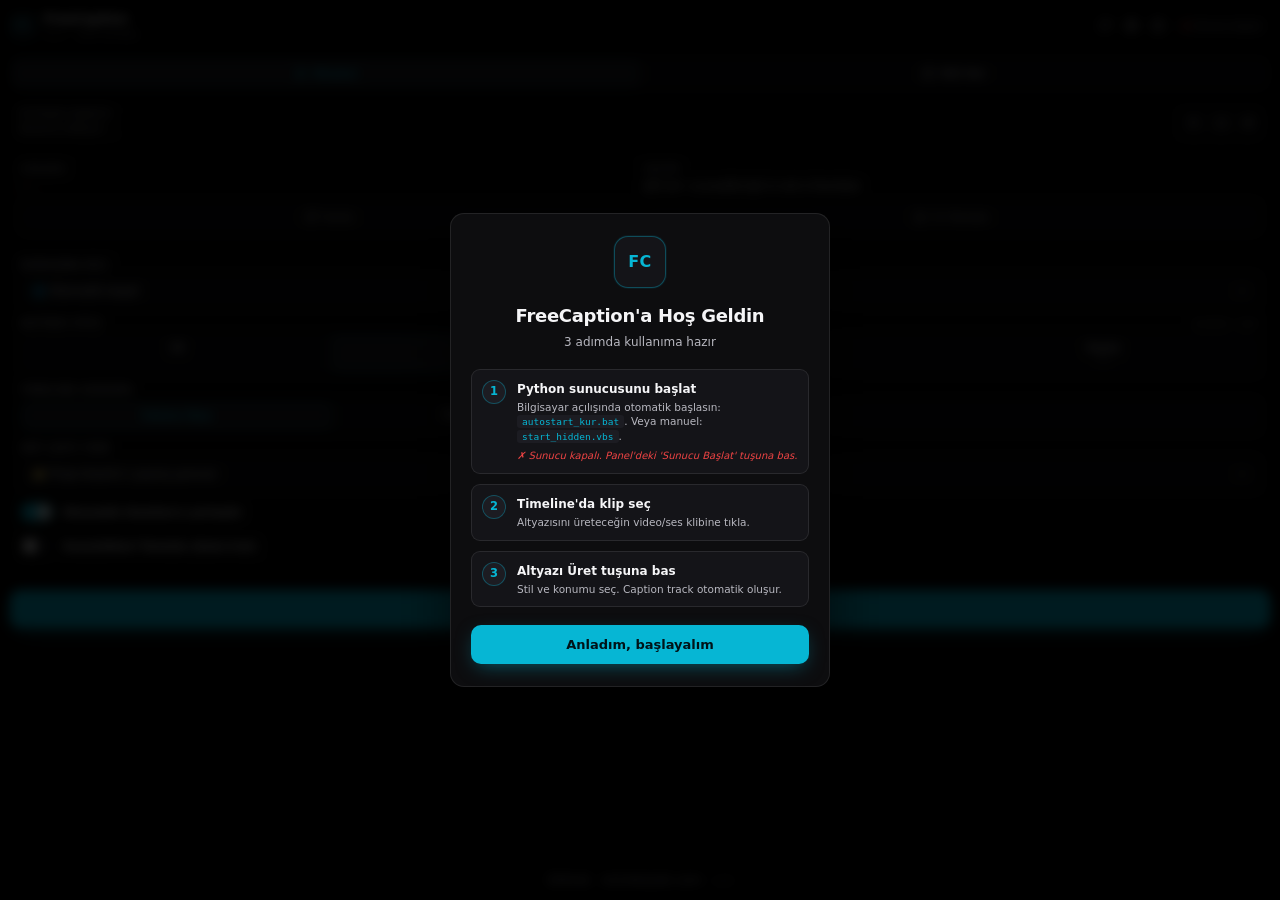
==== commit e5905628: "Silence Detection & Auto-Cut Feature Added" ====
--- a/cep-plugin/index.html
+++ b/cep-plugin/index.html
@@ -311,6 +311,18 @@
           <strong>Otomatik timeline'a yerleştir</strong>
         </span>
       </label>
+      <label class="toggle" style="margin-top: 8px;">
+        <input type="checkbox" id="autoCut" />
+        <span class="toggle-track"><span class="toggle-thumb"></span></span>
+        <span class="toggle-label">
+          <strong>Sessizlikleri Temizle (Auto-Cut)</strong>
+        </span>
+      </label>
+
+      <div id="silenceThresholdRow" class="field hidden" style="margin-top: 8px;">
+        <label class="field-label">Sessizlik Eşiği (saniye)</label>
+        <input type="number" id="silenceThreshold" min="0.1" max="5.0" step="0.05" value="0.4" />
+      </div>
     </section>
 
     <!-- Ana CTA (sticky) -->
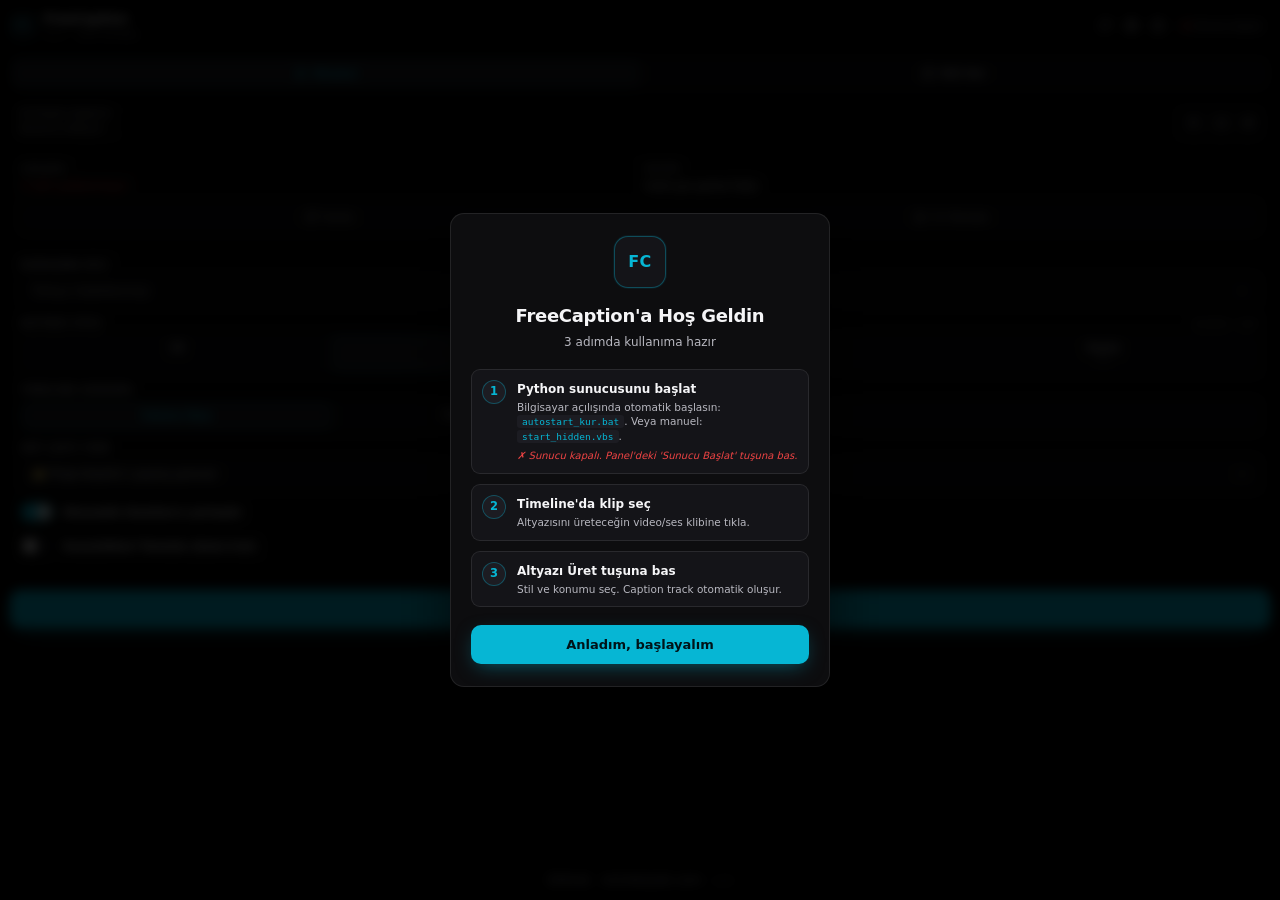
==== commit f66cacd9: "fix: lock speech recognition language to Turkish only" ====
--- a/cep-plugin/index.html
+++ b/cep-plugin/index.html
@@ -161,112 +161,8 @@
     <section class="card">
       <div class="field">
         <label class="field-label">Konuşma Dili</label>
-        <select id="language">
-          <option value="auto" selected>🌐 Otomatik tespit</option>
-          <optgroup label="Sık kullanılan">
-            <option value="tr">Türkçe</option>
-            <option value="en">English</option>
-            <option value="de">Deutsch</option>
-            <option value="es">Español</option>
-            <option value="fr">Français</option>
-            <option value="it">Italiano</option>
-            <option value="ru">Русский</option>
-            <option value="ar">العربية</option>
-            <option value="zh">中文</option>
-            <option value="ja">日本語</option>
-            <option value="ko">한국어</option>
-            <option value="pt">Português</option>
-          </optgroup>
-          <optgroup label="Diğer diller">
-            <option value="af">Afrikaans</option>
-            <option value="am">አማርኛ (Amharic)</option>
-            <option value="as">অসমীয়া (Assamese)</option>
-            <option value="az">Azərbaycanca</option>
-            <option value="ba">Башҡортса (Bashkir)</option>
-            <option value="be">Беларуская</option>
-            <option value="bg">Български</option>
-            <option value="bn">বাংলা (Bengali)</option>
-            <option value="bo">བོད་སྐད་ (Tibetan)</option>
-            <option value="br">Brezhoneg</option>
-            <option value="bs">Bosanski</option>
-            <option value="ca">Català</option>
-            <option value="cs">Čeština</option>
-            <option value="cy">Cymraeg</option>
-            <option value="da">Dansk</option>
-            <option value="el">Ελληνικά</option>
-            <option value="et">Eesti</option>
-            <option value="eu">Euskara</option>
-            <option value="fa">فارسی</option>
-            <option value="fi">Suomi</option>
-            <option value="fo">Føroyskt</option>
-            <option value="gl">Galego</option>
-            <option value="gu">ગુજરાતી (Gujarati)</option>
-            <option value="ha">Hausa</option>
-            <option value="haw">ʻŌlelo Hawaiʻi</option>
-            <option value="he">עברית</option>
-            <option value="hi">हिन्दी</option>
-            <option value="hr">Hrvatski</option>
-            <option value="ht">Kreyòl ayisyen</option>
-            <option value="hu">Magyar</option>
-            <option value="hy">Հայերեն</option>
-            <option value="id">Bahasa Indonesia</option>
-            <option value="is">Íslenska</option>
-            <option value="jw">Basa Jawa</option>
-            <option value="ka">ქართული</option>
-            <option value="kk">Қазақша</option>
-            <option value="km">ខ្មែរ (Khmer)</option>
-            <option value="kn">ಕನ್ನಡ (Kannada)</option>
-            <option value="la">Latina</option>
-            <option value="lb">Lëtzebuergesch</option>
-            <option value="ln">Lingála</option>
-            <option value="lo">ລາວ (Lao)</option>
-            <option value="lt">Lietuvių</option>
-            <option value="lv">Latviešu</option>
-            <option value="mg">Malagasy</option>
-            <option value="mi">Māori</option>
-            <option value="mk">Македонски</option>
-            <option value="ml">മലയാളം (Malayalam)</option>
-            <option value="mn">Монгол</option>
-            <option value="mr">मराठी (Marathi)</option>
-            <option value="ms">Bahasa Melayu</option>
-            <option value="mt">Malti</option>
-            <option value="my">ဗမာ (Burmese)</option>
-            <option value="ne">नेपाली</option>
-            <option value="nl">Nederlands</option>
-            <option value="nn">Nynorsk</option>
-            <option value="no">Norsk</option>
-            <option value="oc">Occitan</option>
-            <option value="pa">ਪੰਜਾਬੀ (Punjabi)</option>
-            <option value="pl">Polski</option>
-            <option value="ps">پښتو (Pashto)</option>
-            <option value="ro">Română</option>
-            <option value="sa">संस्कृतम् (Sanskrit)</option>
-            <option value="sd">سنڌي (Sindhi)</option>
-            <option value="si">සිංහල (Sinhala)</option>
-            <option value="sk">Slovenčina</option>
-            <option value="sl">Slovenščina</option>
-            <option value="sn">chiShona</option>
-            <option value="so">Soomaali</option>
-            <option value="sq">Shqip</option>
-            <option value="sr">Српски</option>
-            <option value="su">Basa Sunda</option>
-            <option value="sv">Svenska</option>
-            <option value="sw">Kiswahili</option>
-            <option value="ta">தமிழ் (Tamil)</option>
-            <option value="te">తెలుగు (Telugu)</option>
-            <option value="tg">Тоҷикӣ (Tajik)</option>
-            <option value="th">ไทย</option>
-            <option value="tk">Türkmençe</option>
-            <option value="tl">Tagalog</option>
-            <option value="tt">Татарча</option>
-            <option value="uk">Українська</option>
-            <option value="ur">اردو</option>
-            <option value="uz">Oʻzbekcha</option>
-            <option value="vi">Tiếng Việt</option>
-            <option value="yi">ייִדיש</option>
-            <option value="yo">Yorùbá</option>
-            <option value="yue">粵語 (Cantonese)</option>
-          </optgroup>
+        <select id="language" disabled>
+          <option value="tr" selected>Türkçe (Sabitlenmiş)</option>
         </select>
       </div>
 
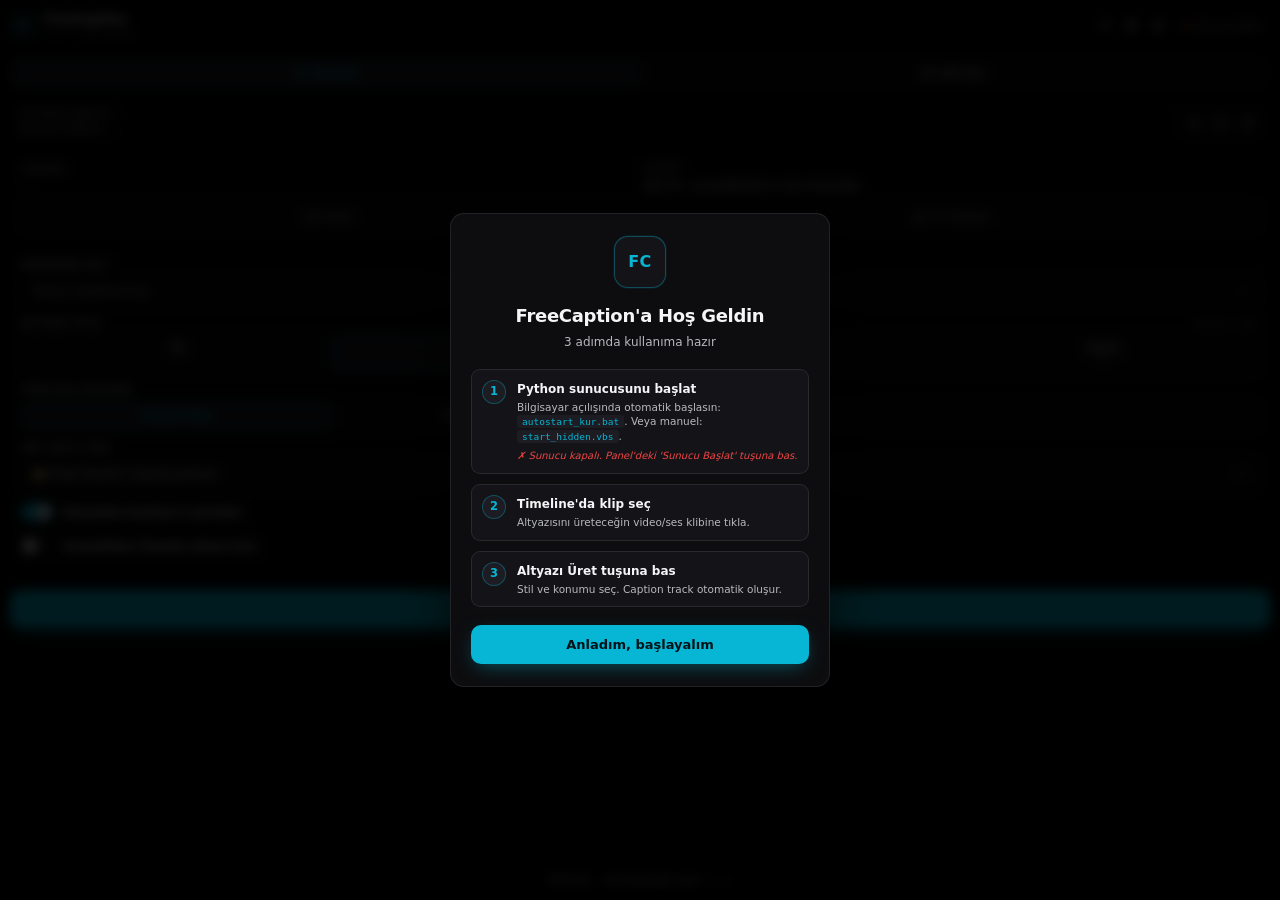
==== commit 0b8277fc: "feat(autocut): video ve ses eşzamanlı çift dosya auto-cut ve otomatik sekans açılışı - feat(fcpxml):" ====
--- a/cep-plugin/index.html
+++ b/cep-plugin/index.html
@@ -595,7 +595,7 @@
 
     <!-- Footer -->
     <footer class="foot">
-      <a href="https://github.com/emrekazak/FreeCaption" id="ghLink" class="foot-link">GitHub</a>
+      <a href="https://github.com/CeroWalker/FreeCaption" id="ghLink" class="foot-link">GitHub</a>
       <span class="sep">·</span>
       <a href="https://emrekazak.com" id="webLink" class="foot-link">emrekazak.com</a>
       <span class="sep">·</span>
